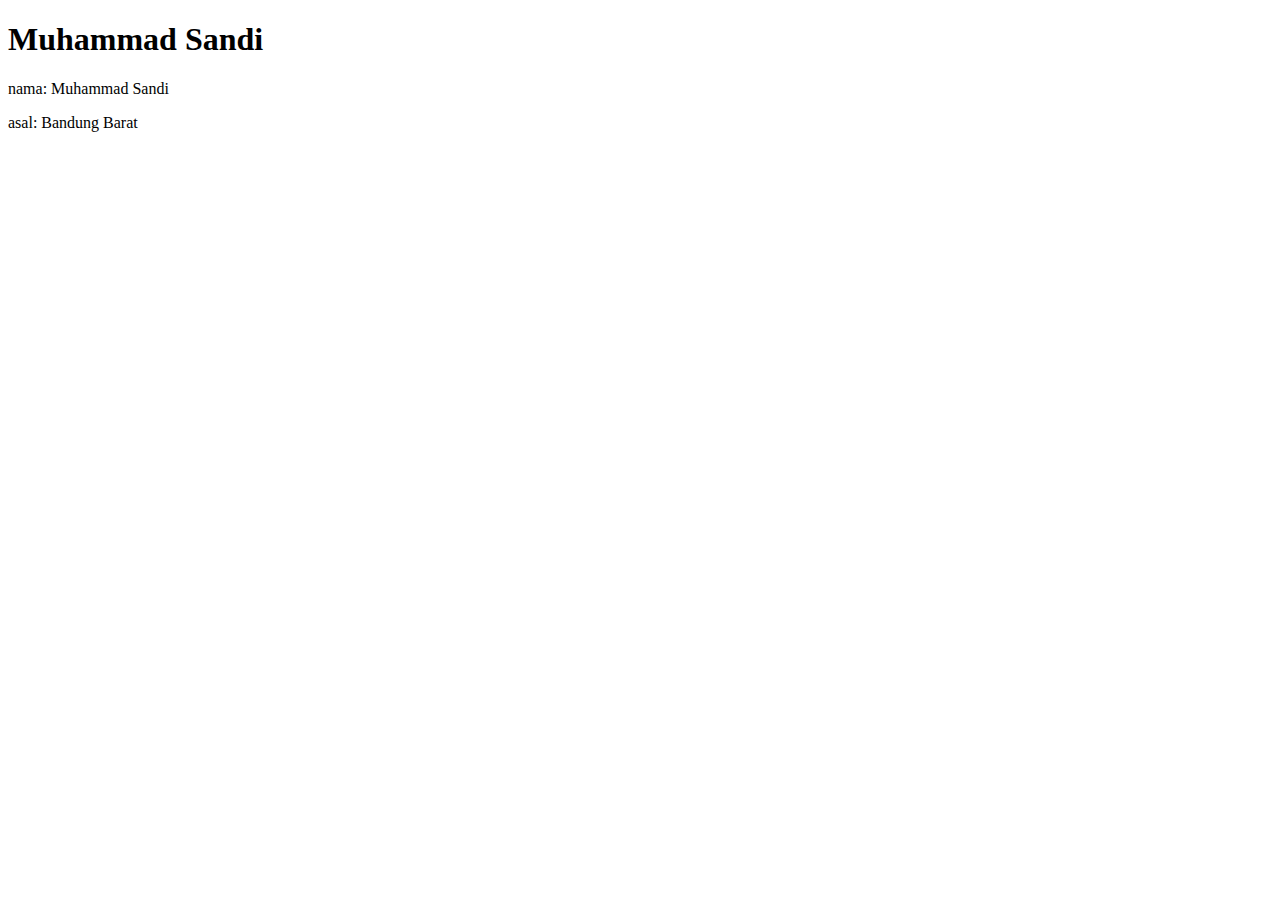
==== index.html @ 2c620c46 "add answer to question no.3" ====
<!-- !  => untuk boilerplat html -->
<!DOCTYPE html>
<html lang="en">
  <head>
    <meta charset="UTF-8" />
    <meta name="viewport" content="width=device-width, initial-scale=1.0" />
    <title>Sandi</title>
  </head>
  <body>
    <h1>Muhammad Sandi</h1>
    <section class="biodata">
      <p>nama: Muhammad Sandi</p>
      <p>asal: Bandung Barat</p>
    </section>
  </body>
</html>
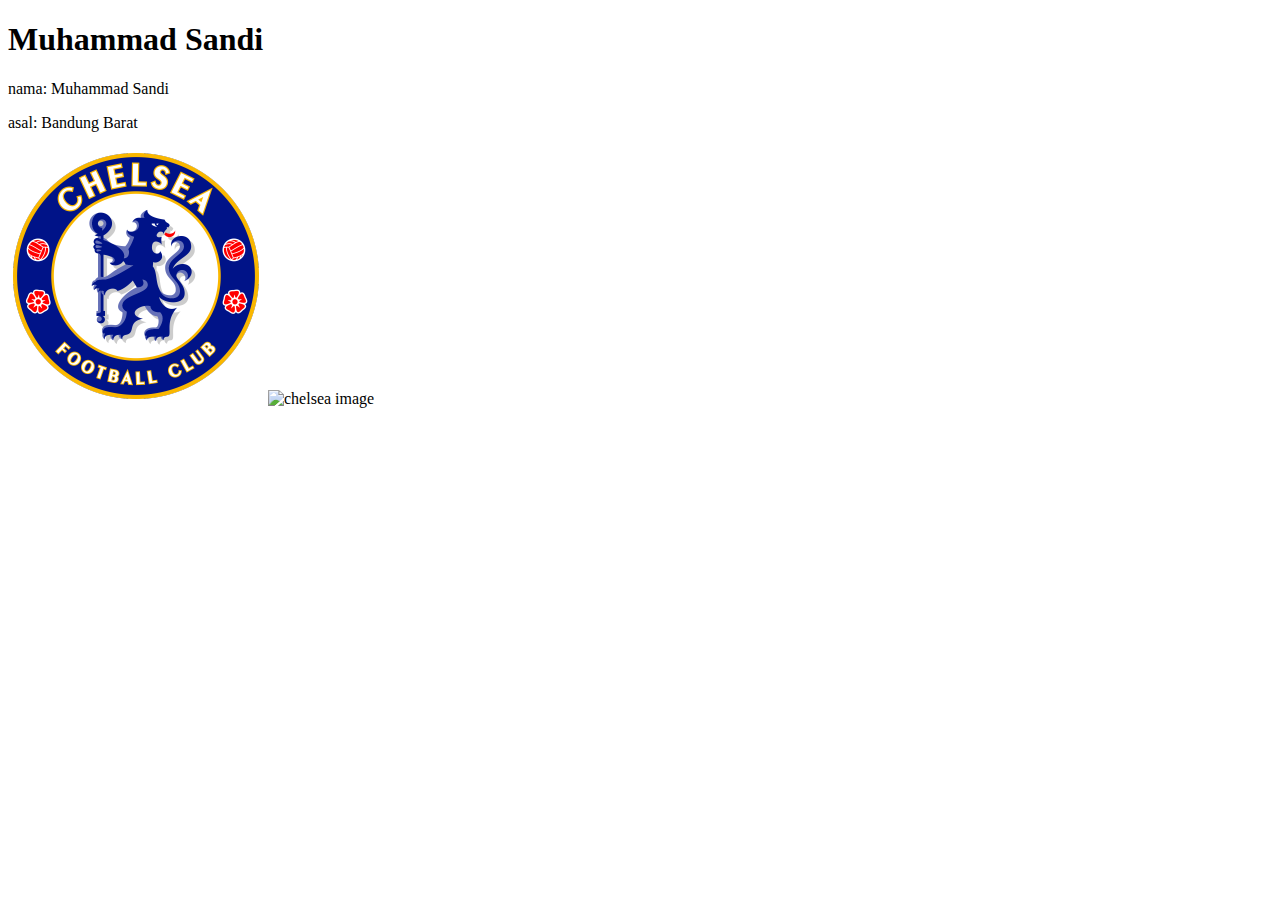
==== commit 1026f104: "add answer to question no.4" ====
--- a/index.html
+++ b/index.html
@@ -12,5 +12,13 @@
       <p>nama: Muhammad Sandi</p>
       <p>asal: Bandung Barat</p>
     </section>
+    <!-- section>img*2 -->
+    <section>
+      <img src="./image/Chelsea.png" alt="chelsea image" />
+      <img
+        src="https://images.ctfassets.net/rs6bgs1g8dbr/1TcaYsx2cC3p8FE6yW9AhN/fc34e131cefad72e213a367c6e13670a/Chelsea.png"
+        alt="chelsea image"
+      />
+    </section>
   </body>
 </html>
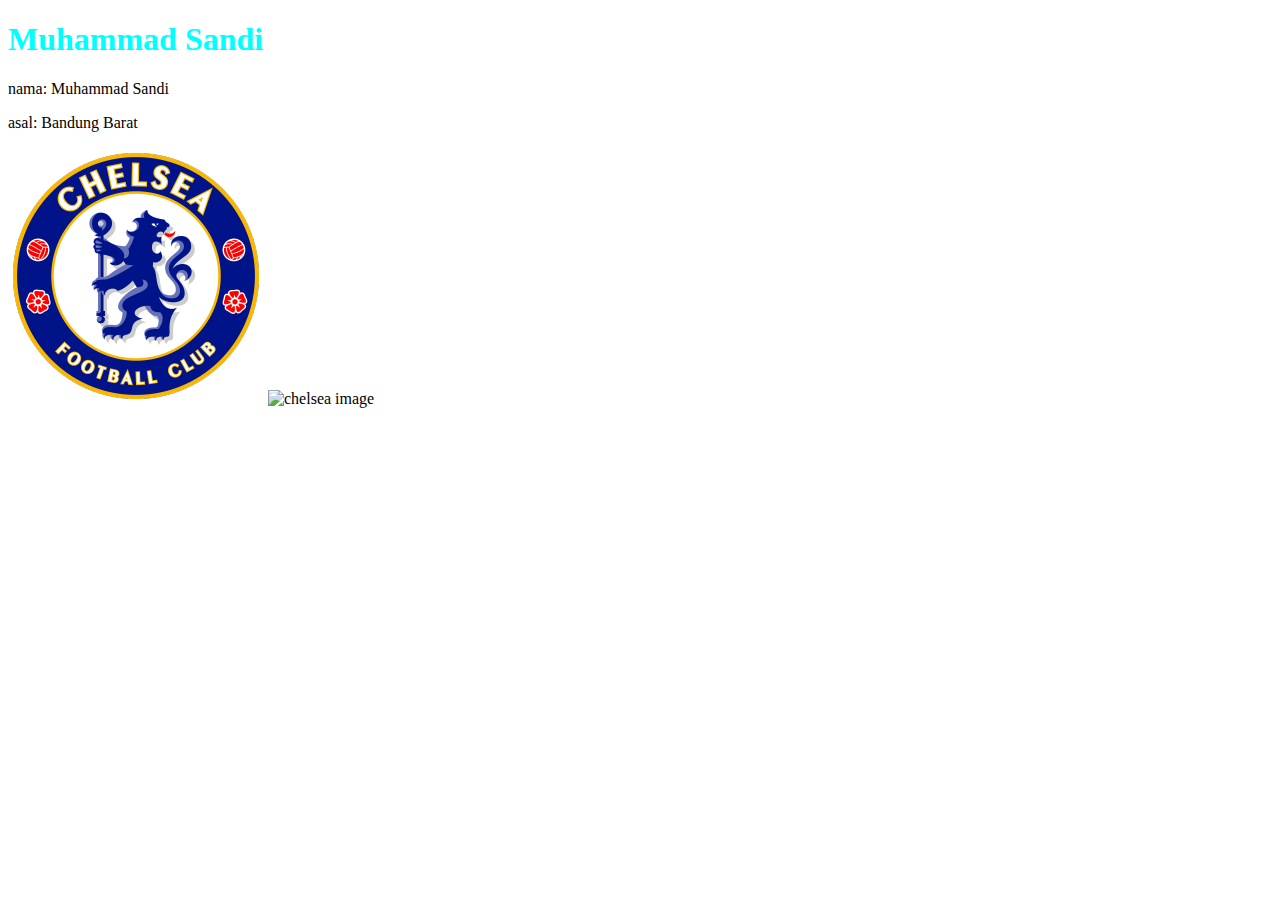
==== commit 14d8befe: "add answer to question no.5" ====
--- a/index.html
+++ b/index.html
@@ -7,18 +7,21 @@
     <title>Sandi</title>
   </head>
   <body>
-    <h1>Muhammad Sandi</h1>
-    <section class="biodata">
-      <p>nama: Muhammad Sandi</p>
-      <p>asal: Bandung Barat</p>
-    </section>
-    <!-- section>img*2 -->
-    <section>
-      <img src="./image/Chelsea.png" alt="chelsea image" />
-      <img
-        src="https://images.ctfassets.net/rs6bgs1g8dbr/1TcaYsx2cC3p8FE6yW9AhN/fc34e131cefad72e213a367c6e13670a/Chelsea.png"
-        alt="chelsea image"
-      />
-    </section>
+    <main id="main">
+      <h1 style="color: aqua">Muhammad Sandi</h1>
+      <section title="ini adalah section untuk bio data" id="biodata">
+        <p>nama: Muhammad Sandi</p>
+        <p>asal: Bandung Barat</p>
+      </section>
+      <!-- section>img*2 -->
+      <section>
+        <img src="./image/Chelsea.png" alt="chelsea image" class="img" />
+        <img
+          src="https://images.ctfassets.net/rs6bgs1g8dbr/1TcaYsx2cC3p8FE6yW9AhN/fc34e131cefad72e213a367c6e13670a/Chelsea.png"
+          alt="chelsea image"
+          class="img"
+        />
+      </section>
+    </main>
   </body>
 </html>
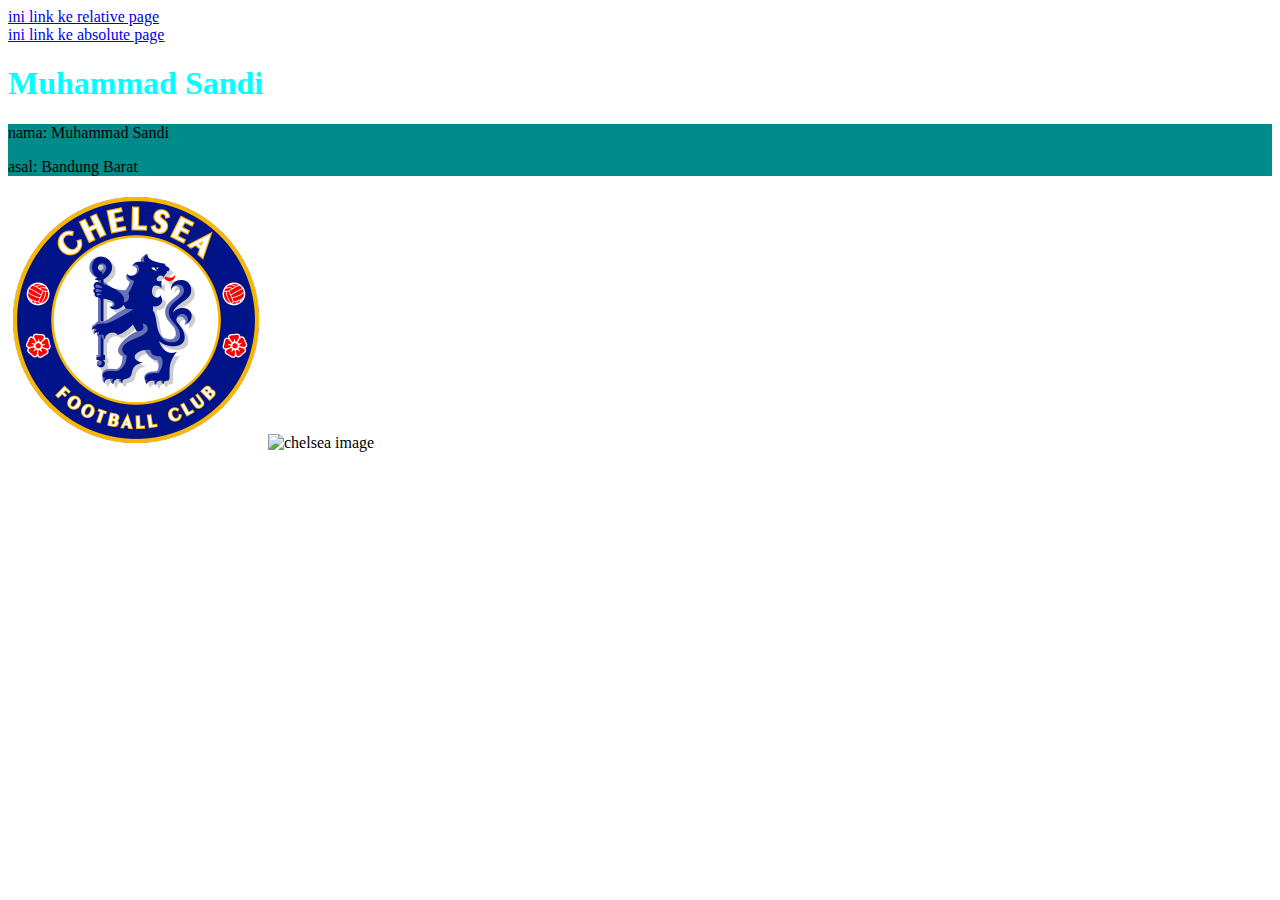
==== commit 0164bfe1: "add answer to question no.6" ====
--- a/index.html
+++ b/index.html
@@ -7,9 +7,22 @@
     <title>Sandi</title>
   </head>
   <body>
+    <header>
+      <nav>
+        <a href="./relative.html">ini link ke relative page</a> <br />
+        <a
+          href="/home/sanz/development/minitask/minitask10/FGO-minitask10/absolute.html"
+          >ini link ke absolute page</a
+        >
+      </nav>
+    </header>
     <main id="main">
       <h1 style="color: aqua">Muhammad Sandi</h1>
-      <section title="ini adalah section untuk bio data" id="biodata">
+      <section
+        title="ini adalah section untuk bio data"
+        id="biodata"
+        style="background-color: darkcyan"
+      >
         <p>nama: Muhammad Sandi</p>
         <p>asal: Bandung Barat</p>
       </section>
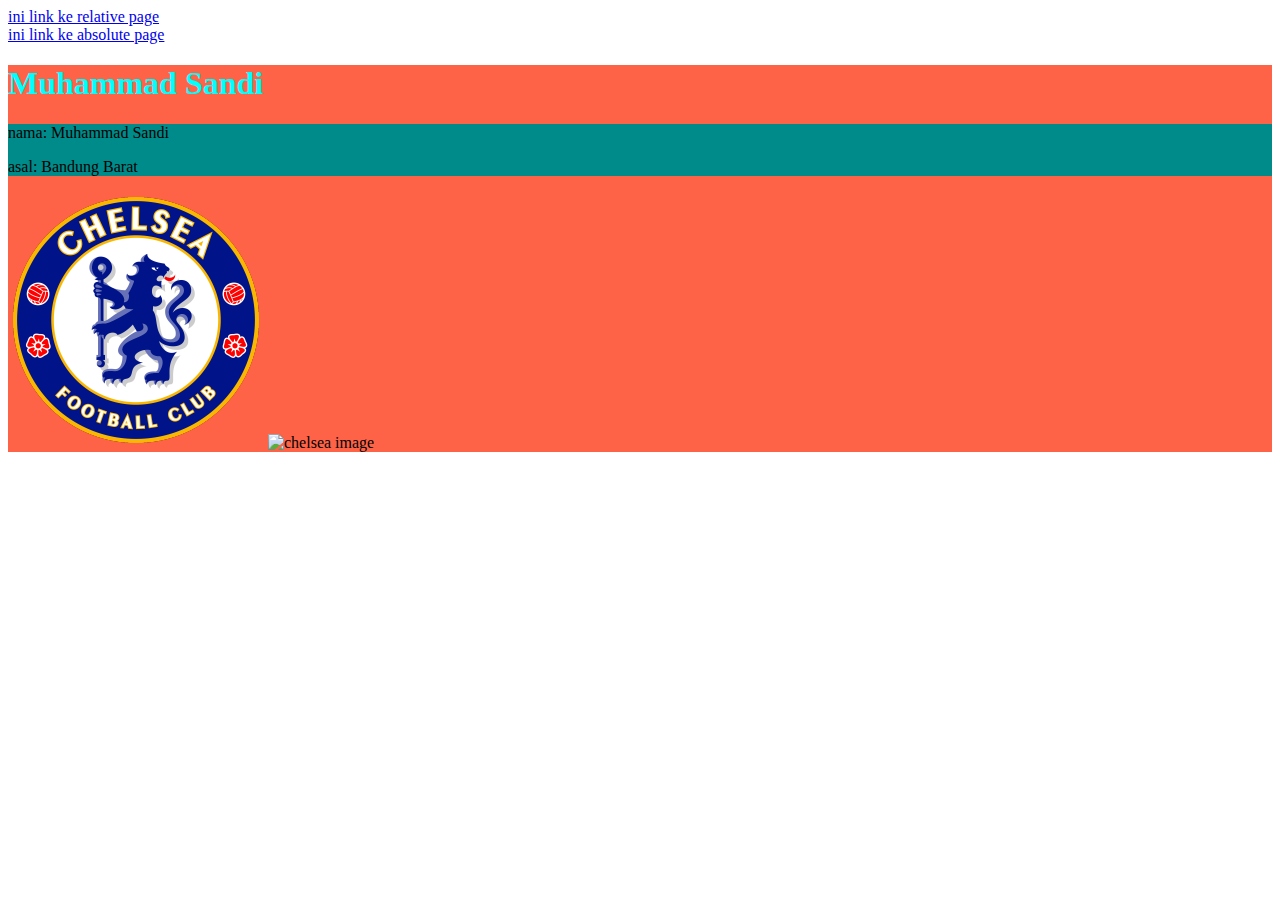
==== commit ae0efd63: "add answer to question no.7" ====
--- a/index.html
+++ b/index.html
@@ -16,7 +16,7 @@
         >
       </nav>
     </header>
-    <main id="main">
+    <main id="main" style="background-color: tomato">
       <h1 style="color: aqua">Muhammad Sandi</h1>
       <section
         title="ini adalah section untuk bio data"
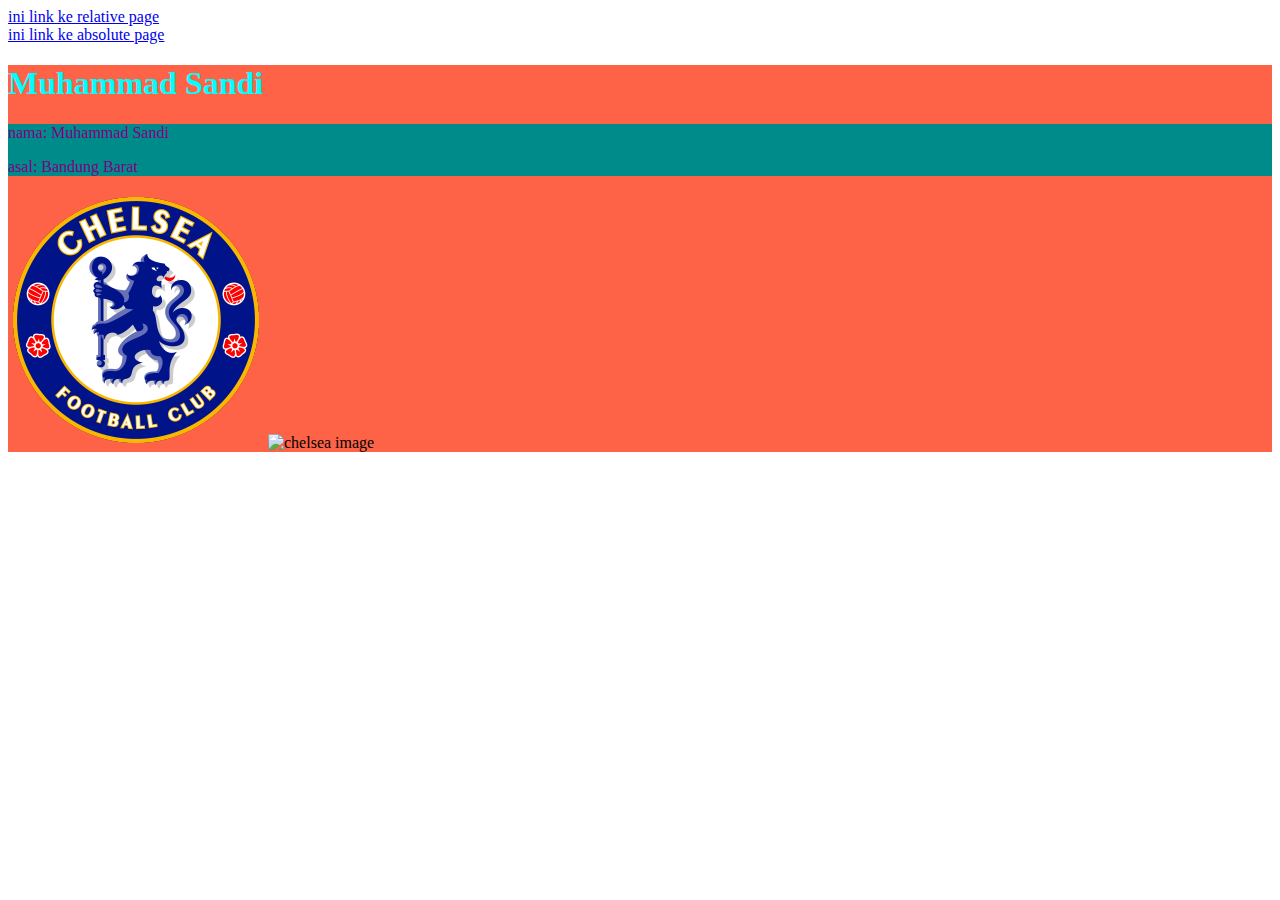
==== commit 5e5e5cc1: "add answer to question no.8" ====
--- a/index.html
+++ b/index.html
@@ -5,6 +5,11 @@
     <meta charset="UTF-8" />
     <meta name="viewport" content="width=device-width, initial-scale=1.0" />
     <title>Sandi</title>
+    <style>
+      main p {
+        color: purple;
+      }
+    </style>
   </head>
   <body>
     <header>
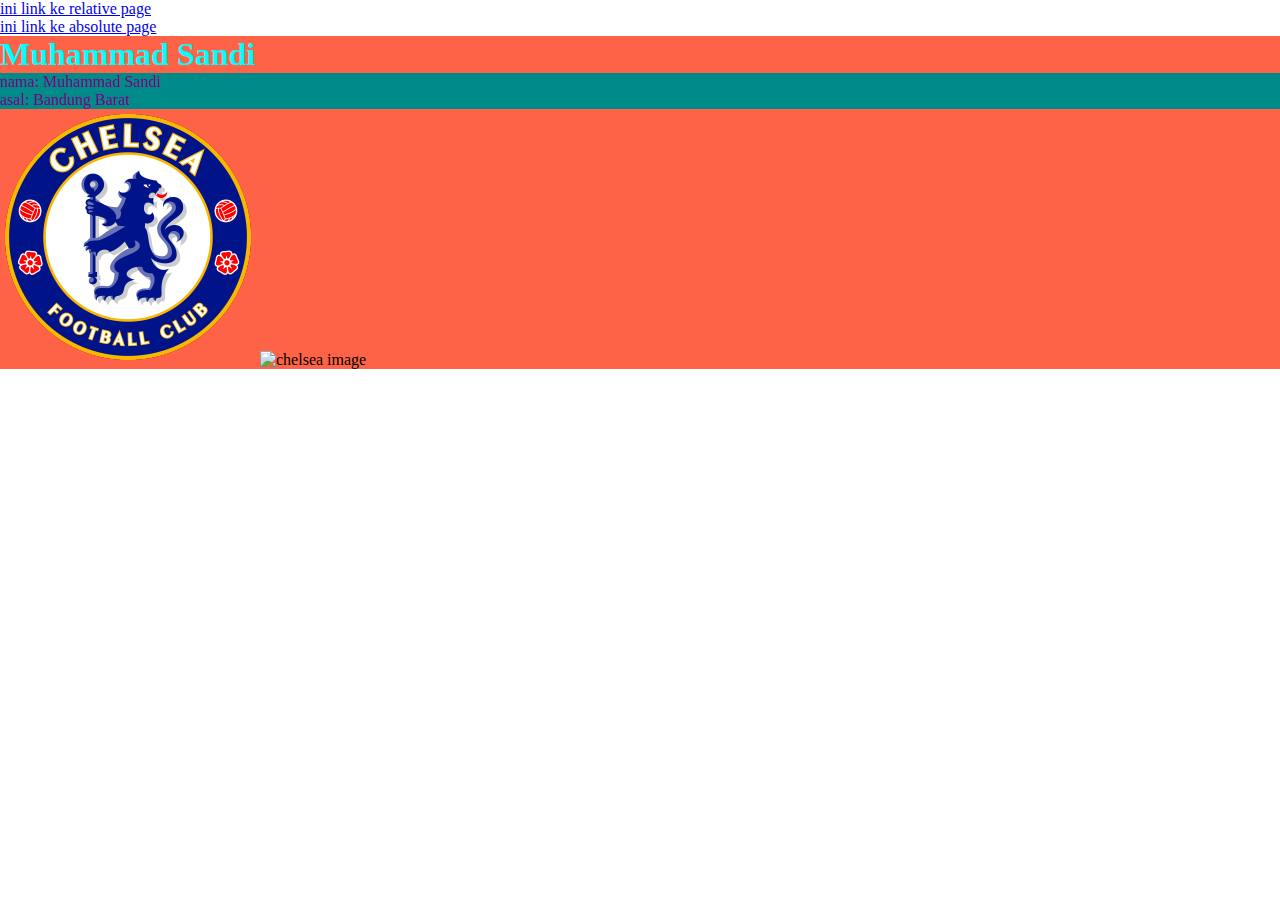
==== commit b0d0b5b5: "add answer to question no.9" ====
--- a/index.html
+++ b/index.html
@@ -4,6 +4,7 @@
   <head>
     <meta charset="UTF-8" />
     <meta name="viewport" content="width=device-width, initial-scale=1.0" />
+    <link rel="stylesheet" href="global.css" />
     <title>Sandi</title>
     <style>
       main p {
--- a/global.css
+++ b/global.css
@@ -0,0 +1,5 @@
+* {
+  box-sizing: border-box;
+  margin: 0;
+  padding: 0;
+}
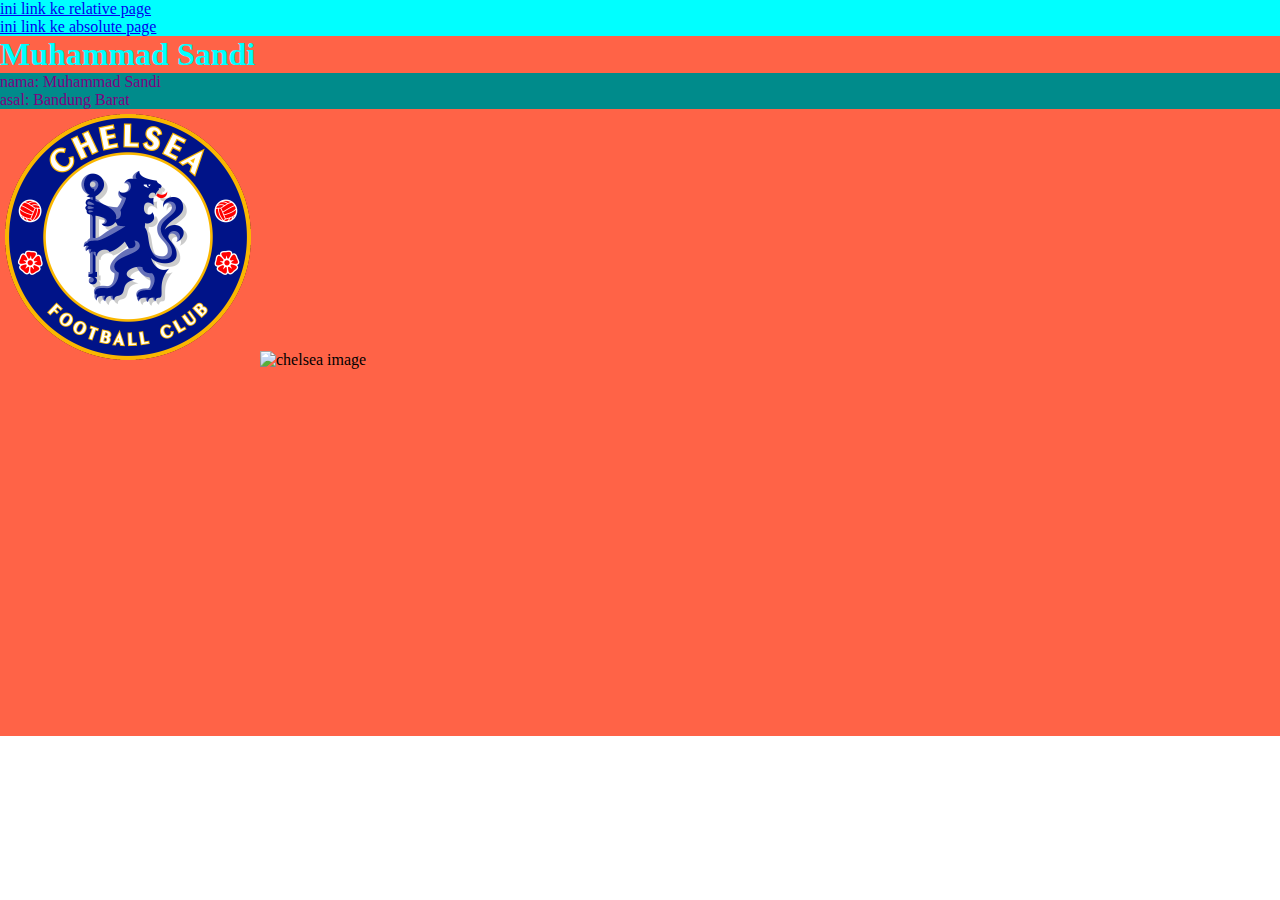
==== commit 2bde8202: "update answer question no.6" ====
--- a/index.html
+++ b/index.html
@@ -16,10 +16,7 @@
     <header>
       <nav>
         <a href="./relative.html">ini link ke relative page</a> <br />
-        <a
-          href="/home/sanz/development/minitask/minitask10/FGO-minitask10/absolute.html"
-          >ini link ke absolute page</a
-        >
+        <a href="/absolute.html">ini link ke absolute page</a>
       </nav>
     </header>
     <main id="main" style="background-color: tomato">
@@ -41,6 +38,8 @@
           class="img"
         />
       </section>
+
+      <!-- section>(div.box>{relative}) -->
     </main>
   </body>
 </html>
--- a/global.css
+++ b/global.css
@@ -3,3 +3,112 @@
   margin: 0;
   padding: 0;
 }
+
+:root {
+  --color-primary: rgb(40, 163, 211);
+  --color-secondary: rgb(40, 163, 211);
+  --color-text-white: rgb(255, 255, 255);
+  --color-text-gray: rgb(214, 218, 219);
+}
+
+h1 {
+  color: var(--color-text-gray);
+}
+main {
+  background-color: coral;
+}
+main > p {
+  font-size: 18px;
+  color: var(--color-text-gray);
+}
+#main {
+  height: 700px;
+}
+
+section > div {
+  margin: 40px;
+}
+.dua {
+  color: orange;
+}
+span {
+  color: purple;
+}
+
+div > div {
+  color: blue;
+}
+section > div:nth-child(1) > div > p {
+  background-color: aqua;
+}
+
+div ~ div > div > p {
+  color: red;
+}
+
+section > div:nth-child(3) > div > div > div > div > span {
+  background-color: chartreuse;
+}
+section > div:nth-child(3) > div > div > div > div + div {
+  background-color: cadetblue;
+}
+section > div:nth-child(3) > div > div > div > div + div::before {
+  content: "ini adalah before  ";
+  font-size: 14px;
+  background-color: white;
+}
+section > div:nth-child(3) > div > div > div > div + div::after {
+  content: "ini adalah after  ";
+  font-size: 14px;
+  background-color: white;
+}
+.lorem-satu:hover {
+  background-color: chocolate;
+  transition: all 1s;
+}
+
+section > div:nth-child(3)::before {
+  content: "ini adalah before  ";
+  font-size: 18px;
+  background-color: white;
+}
+section > div:nth-child(3)::after {
+  content: "ini adalah after  ";
+  font-size: 18px;
+  background-color: white;
+}
+
+body > section:nth-child(3) {
+  height: 500px;
+  background-color: rgb(153, 240, 153);
+  text-align: center;
+  position: relative;
+}
+body > section:nth-child(3) > div {
+  width: 100px;
+  height: 100px;
+  background-color: aqua;
+  position: absolute;
+  top: 100px;
+  left: 100px;
+}
+
+header {
+  background-color: aqua;
+  position: sticky;
+  top: 0px;
+}
+.floating-button {
+  width: 50px;
+  height: 50px;
+  cursor: pointer;
+  background-color: brown;
+  outline: none;
+  border: none;
+  font-size: 18px;
+  color: white;
+  position: fixed;
+  bottom: 30px;
+  right: 30px;
+  border-radius: 50%;
+}
